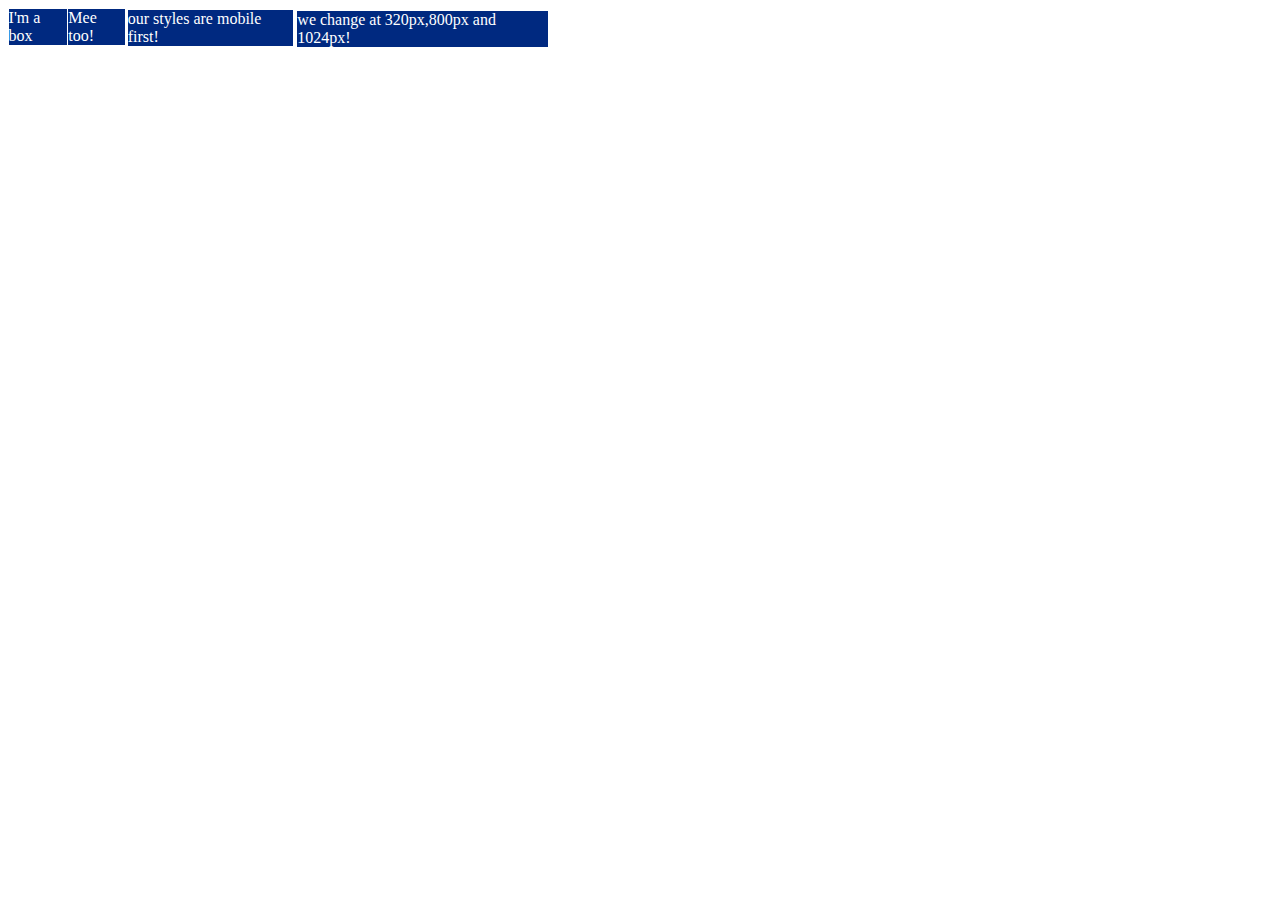
==== the_first/task1.html @ 74eb2a6a "extra tasks" ====
<!DOCTYPE html>
<html lang="en">
<head>
    <meta charset="UTF-8">
    <meta http-equiv="X-UA-Compatible" content="IE=edge">
    <meta name="viewport" content="width=device-width, initial-scale=1.0">
    <link rel="stylesheet" href="style.css">
    <title>flexbox</title>
</head>
<body>
    <div class="container">
           <div id="div1">
              <p>
                  I'm a box
              </p>
          </div>

          <div id="div2">
            <p>
                Mee too!
            </p>
          </div>

          <div id="div3">
            <p>
                our styles are mobile first!
            </p>
          </div>

          <div id="div4">
            <p>
                we change at 320px,800px and 1024px!
            </p>
          </div>

    </div>
    
</body>
</html>
---- the_first/style.css ----
.container{
    display: flex;
    width: auto;
}
p{
    font-size: 100%;
    background-color: rgb(133, 179, 133);
    margin: 1%;

}

@media (min-width:10px) and (max-width:320px){
   p {
       background-color: peru;
    }
    
}
@media (min-width:320px) and (max-width:800px) {
    p{
        background-color: brown;
    }
}
@media (min-width:800px) and (max-width:1024px) {
    p{
        background-color:teal;
    }
}
@media (min-width:1024px) and (max-width:1440px) {
    p{
        background-color:rgb(0, 41, 128);
        color: white;
    }
}
@media (min-width:1440px) and (max-width:2560px) {
    p{
        background-color:rgb(128, 0, 60);
        color: white;
    }
}
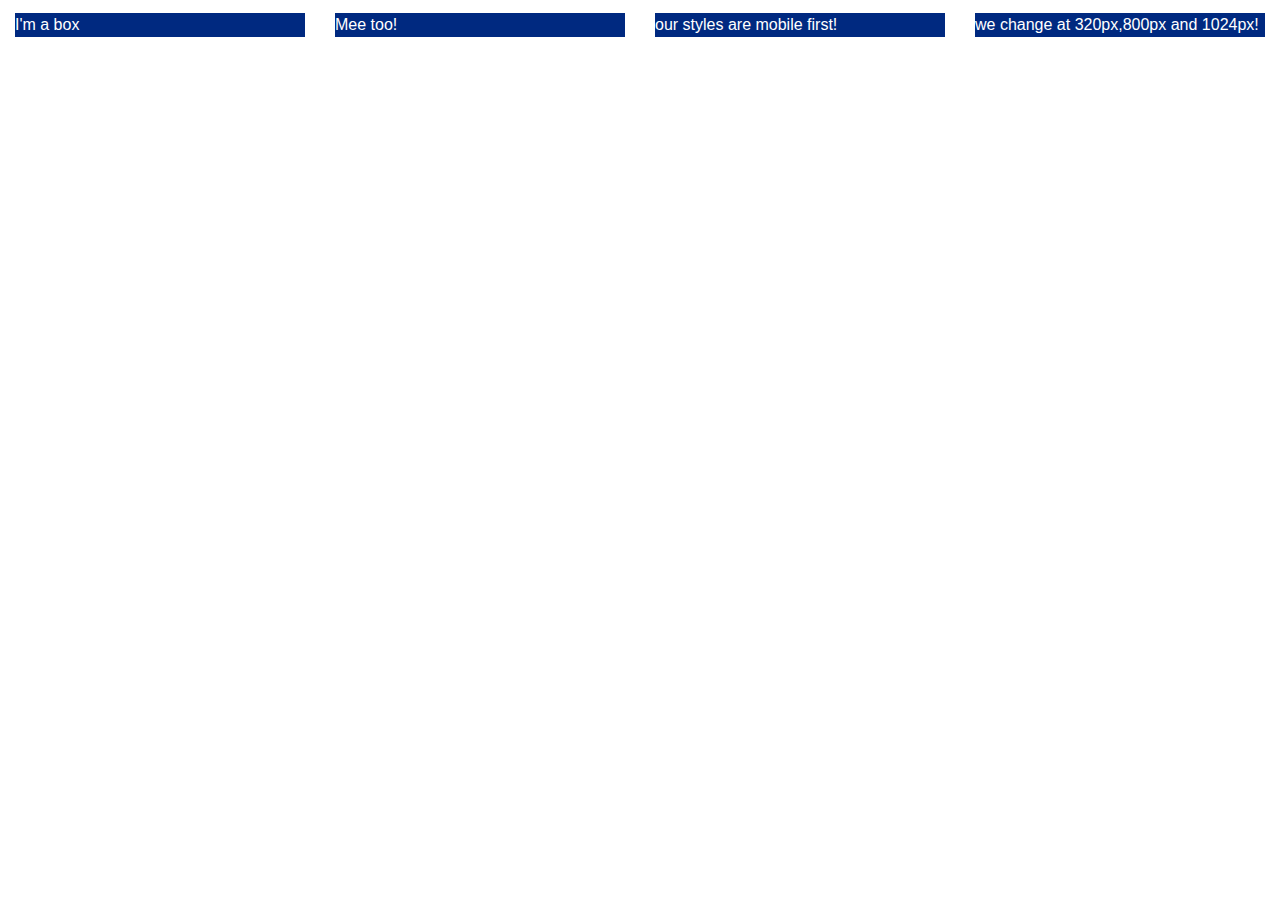
==== commit 18fbf6bf: "last editing" ====
--- a/the_first/task1.html
+++ b/the_first/task1.html
@@ -5,34 +5,34 @@
     <meta http-equiv="X-UA-Compatible" content="IE=edge">
     <meta name="viewport" content="width=device-width, initial-scale=1.0">
     <link rel="stylesheet" href="style.css">
+    <link rel="stylesheet" href="../css/bootstrap.min.css">
     <title>flexbox</title>
 </head>
 <body>
-    <div class="container">
-           <div id="div1">
-              <p>
-                  I'm a box
-              </p>
-          </div>
-
-          <div id="div2">
+    <div class="container-fluid alld">
+           <div class="row">
+               <div class="col-md-3">
+                <p>
+                    I'm a box
+                </p>
+               </div>
+         <div class="col-md-3">
             <p>
                 Mee too!
             </p>
-          </div>
-
-          <div id="div3">
+         </div>
+           <div class="col-md-3">
             <p>
                 our styles are mobile first!
             </p>
-          </div>
-
-          <div id="div4">
-            <p>
+           </div> 
+         
+           <div class="col-md-3">
+           <p>
                 we change at 320px,800px and 1024px!
             </p>
+           </div>
           </div>
-
     </div>
     
 </body>
--- a/the_first/style.css
+++ b/the_first/style.css
@@ -1,15 +1,13 @@
-.container{
-    display: flex;
-    width: auto;
-}
 p{
     font-size: 100%;
-    background-color: rgb(133, 179, 133);
-    margin: 1%;
-
+    background-color: rgb(156, 226, 156);
+  
+}
+.alld{
+    margin-top: 1%;
 }
 
-@media (min-width:10px) and (max-width:320px){
+@media (min-width:10px) and (max-width:319px){
    p {
        background-color: peru;
     }
@@ -30,10 +28,4 @@
         background-color:rgb(0, 41, 128);
         color: white;
     }
-}
-@media (min-width:1440px) and (max-width:2560px) {
-    p{
-        background-color:rgb(128, 0, 60);
-        color: white;
-    }
 }